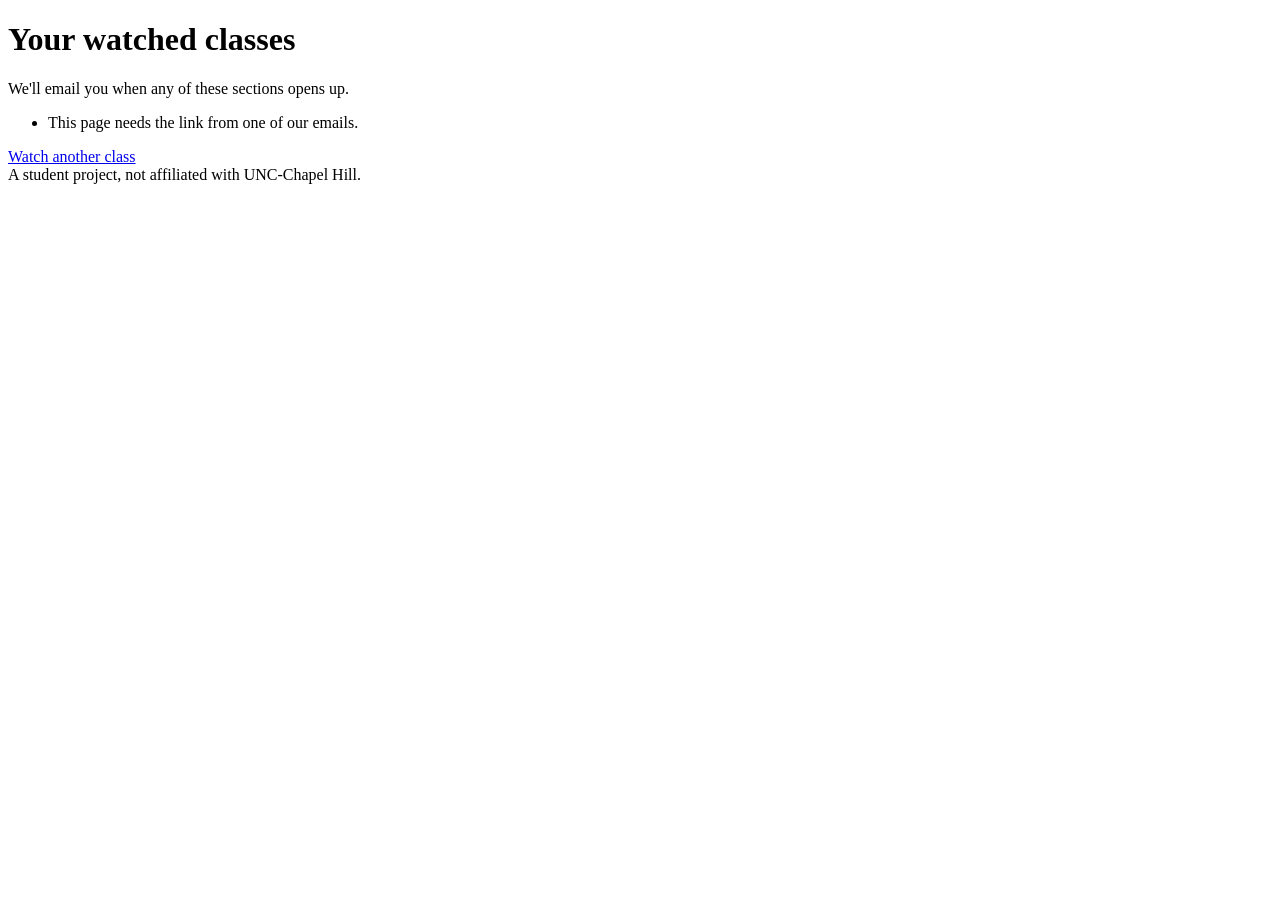
==== app/static/manage.html @ b1ddf3b0 "Add web pages, Postgres + migrations, Docker, CI and deploy config - Sign-up page (term dropdown, li" ====
<!doctype html>
<html lang="en">
<head>
  <meta charset="utf-8">
  <meta name="viewport" content="width=device-width, initial-scale=1">
  <meta name="referrer" content="no-referrer">
  <title>Your classes · UNC Seat Alert</title>
  <link rel="stylesheet" href="/static/app.css">
</head>
<body>
<main class="page">
  <header>
    <h1>Your watched classes</h1>
    <p>We'll email you when any of these sections opens up.</p>
  </header>

  <div id="notice" class="notice hidden" role="status" aria-live="polite"></div>

  <section class="card">
    <ul id="watches" class="sections"><li class="muted">Loading…</li></ul>
  </section>

  <a class="btn secondary" href="/">Watch another class</a>

  <footer>A student project, not affiliated with UNC-Chapel Hill.</footer>
</main>

<script>
const $ = (id) => document.getElementById(id);
const token = new URLSearchParams(location.search).get("token") || "";

function notify(text, ok = true) {
  const n = $("notice");
  n.textContent = text;
  n.className = "notice " + (ok ? "ok" : "err");
}

function empty(text) {
  const li = document.createElement("li");
  li.className = "muted";
  li.textContent = text;
  $("watches").replaceChildren(li);
}

async function load() {
  if (!token) return empty("This page needs the link from one of our emails.");
  const resp = await fetch("/api/watches?token=" + encodeURIComponent(token));
  if (!resp.ok) return empty("This link is invalid or expired. Use the link from your latest email.");
  render(await resp.json());
}

function render(watches) {
  if (!watches.length) return empty("You're not watching any classes right now.");
  const list = $("watches");
  list.replaceChildren();
  for (const w of watches) {
    const li = document.createElement("li");
    li.className = "section";

    const info = document.createElement("div");
    info.className = "info";
    const name = document.createElement("div");
    name.className = "name";
    name.textContent = `${w.subject} ${w.catalog_number}-${w.section}`;
    const meta = document.createElement("div");
    meta.className = "meta";
    meta.textContent = w.term;
    info.append(name, meta);

    const badge = document.createElement("span");
    const open = (w.last_seats ?? 0) > 0;
    badge.className = "badge " + (open ? "open" : "full");
    badge.textContent = w.last_seats == null ? "Checking…" : open ? `${w.last_seats} open` : "Full";

    const btn = document.createElement("button");
    btn.className = "btn small secondary";
    btn.textContent = "Remove";
    btn.addEventListener("click", async () => {
      btn.disabled = true;
      const resp = await fetch(`/api/watches/${w.id}?token=${encodeURIComponent(token)}`,
                               { method: "DELETE" });
      if (resp.ok) {
        li.remove();
        notify(`Stopped watching ${name.textContent}.`);
        if (!list.children.length) empty("You're not watching any classes right now.");
      } else {
        btn.disabled = false;
        notify("Couldn't remove that class. Try again.", false);
      }
    });

    li.append(info, badge, btn);
    list.append(li);
  }
}

load();
</script>
</body>
</html>
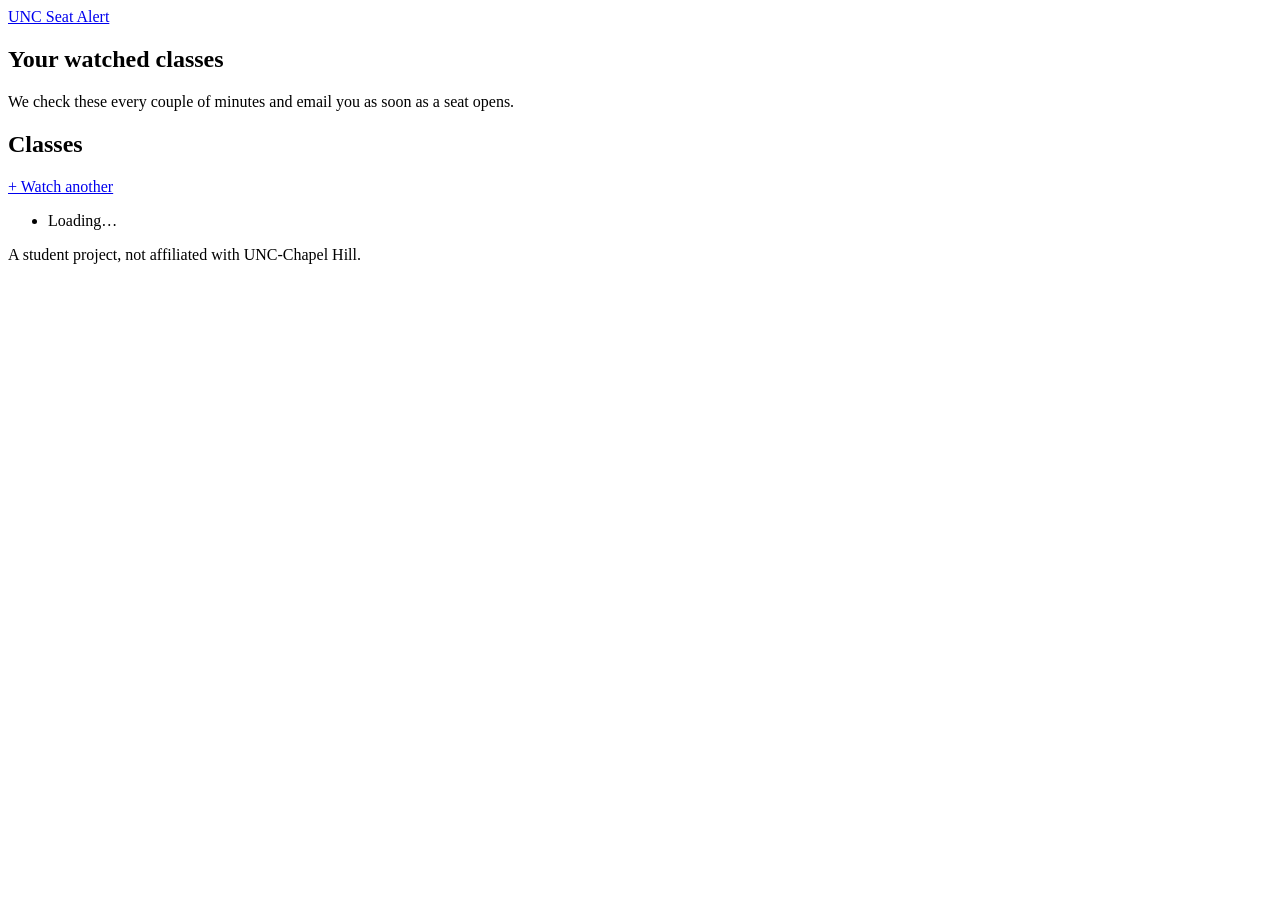
==== commit 5ba881c8: "Improve the search and manage pages - One course box ("COMP 211") with subject suggestions from UNC'" ====
--- a/app/static/manage.html
+++ b/app/static/manage.html
@@ -5,92 +5,83 @@
   <meta name="viewport" content="width=device-width, initial-scale=1">
   <meta name="referrer" content="no-referrer">
   <title>Your classes · UNC Seat Alert</title>
+  <link rel="icon" href="/static/icon.svg" type="image/svg+xml">
   <link rel="stylesheet" href="/static/app.css">
 </head>
 <body>
 <main class="page">
-  <header>
+  <a class="brand" href="/"><img src="/static/icon.svg" alt=""><span>UNC Seat Alert</span></a>
+
+  <section class="hero">
     <h1>Your watched classes</h1>
-    <p>We'll email you when any of these sections opens up.</p>
-  </header>
-
-  <div id="notice" class="notice hidden" role="status" aria-live="polite"></div>
+    <p>We check these every couple of minutes and email you as soon as a seat opens.</p>
+  </section>
 
   <section class="card">
-    <ul id="watches" class="sections"><li class="muted">Loading…</li></ul>
+    <div class="card-head">
+      <h2 id="count">Classes</h2>
+      <a class="btn small secondary" href="/">+ Watch another</a>
+    </div>
+    <ul id="watches" class="sections"><li class="empty">Loading…</li></ul>
   </section>
-
-  <a class="btn secondary" href="/">Watch another class</a>
 
   <footer>A student project, not affiliated with UNC-Chapel Hill.</footer>
 </main>
 
+<div id="notice" class="notice hidden" role="status" aria-live="polite"></div>
+
+<script src="/static/common.js"></script>
 <script>
-const $ = (id) => document.getElementById(id);
 const token = new URLSearchParams(location.search).get("token") || "";
 
-function notify(text, ok = true) {
-  const n = $("notice");
-  n.textContent = text;
-  n.className = "notice " + (ok ? "ok" : "err");
+function showEmpty(text) {
+  $("count").textContent = "Classes";
+  $("watches").replaceChildren(el("li", "empty", text));
 }
 
-function empty(text) {
-  const li = document.createElement("li");
-  li.className = "muted";
-  li.textContent = text;
-  $("watches").replaceChildren(li);
+function updateCount() {
+  const n = $("watches").querySelectorAll(".section").length;
+  if (!n) return showEmpty("You're not watching any classes right now.");
+  $("count").textContent = n === 1 ? "1 class" : `${n} classes`;
+}
+
+function row(w) {
+  const li = el("li", "section");
+  const label = `${w.subject} ${w.catalog_number}-${w.section}`;
+
+  const info = el("div", "info");
+  info.append(
+    el("div", "name", w.title ? `${label} · ${w.title}` : label),
+    el("div", "meta", [w.schedule, w.term,
+                       w.last_checked_at && `checked ${timeAgo(w.last_checked_at)}`]
+                      .filter(Boolean).join(" · ")));
+
+  const btn = el("button", "btn small secondary", "Remove");
+  btn.addEventListener("click", async () => {
+    btn.disabled = true;
+    try {
+      await api(`/api/watches/${w.id}?token=${encodeURIComponent(token)}`, { method: "DELETE" });
+      li.remove();
+      updateCount();
+      notify(`Stopped watching ${label}.`);
+    } catch (e) {
+      btn.disabled = false;
+      notify("Couldn't remove that class. Try again.", false);
+    }
+  });
+
+  li.append(info, seatBadge(w.last_seats), btn);
+  return li;
 }
 
 async function load() {
-  if (!token) return empty("This page needs the link from one of our emails.");
-  const resp = await fetch("/api/watches?token=" + encodeURIComponent(token));
-  if (!resp.ok) return empty("This link is invalid or expired. Use the link from your latest email.");
-  render(await resp.json());
-}
-
-function render(watches) {
-  if (!watches.length) return empty("You're not watching any classes right now.");
-  const list = $("watches");
-  list.replaceChildren();
-  for (const w of watches) {
-    const li = document.createElement("li");
-    li.className = "section";
-
-    const info = document.createElement("div");
-    info.className = "info";
-    const name = document.createElement("div");
-    name.className = "name";
-    name.textContent = `${w.subject} ${w.catalog_number}-${w.section}`;
-    const meta = document.createElement("div");
-    meta.className = "meta";
-    meta.textContent = w.term;
-    info.append(name, meta);
-
-    const badge = document.createElement("span");
-    const open = (w.last_seats ?? 0) > 0;
-    badge.className = "badge " + (open ? "open" : "full");
-    badge.textContent = w.last_seats == null ? "Checking…" : open ? `${w.last_seats} open` : "Full";
-
-    const btn = document.createElement("button");
-    btn.className = "btn small secondary";
-    btn.textContent = "Remove";
-    btn.addEventListener("click", async () => {
-      btn.disabled = true;
-      const resp = await fetch(`/api/watches/${w.id}?token=${encodeURIComponent(token)}`,
-                               { method: "DELETE" });
-      if (resp.ok) {
-        li.remove();
-        notify(`Stopped watching ${name.textContent}.`);
-        if (!list.children.length) empty("You're not watching any classes right now.");
-      } else {
-        btn.disabled = false;
-        notify("Couldn't remove that class. Try again.", false);
-      }
-    });
-
-    li.append(info, badge, btn);
-    list.append(li);
+  if (!token) return showEmpty("This page needs the link from one of our emails.");
+  try {
+    const watches = await api("/api/watches?token=" + encodeURIComponent(token));
+    $("watches").replaceChildren(...watches.map(row));
+    updateCount();
+  } catch {
+    showEmpty("This link is invalid or expired. Use the link from your latest email.");
   }
 }
 
